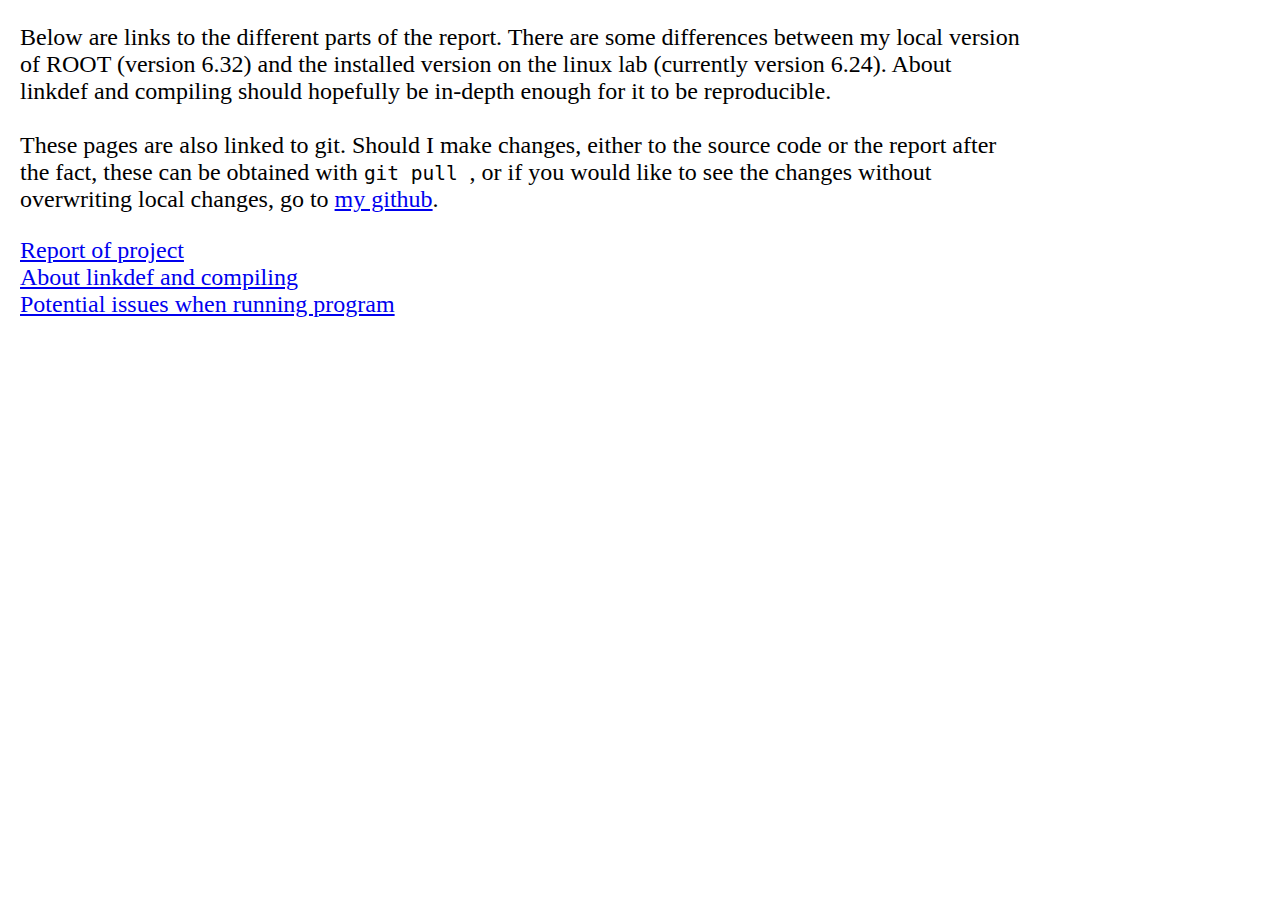
==== index.html @ ac9b33f7 "Added first part of report. Issues" ====
<!DOCTYPE html>
<html>
    <head>
        <link rel="stylesheet" href="html/stylesheet.css">
    </head>
    <body>
        <div class="linklist">
            <p>
                Below are links to the different parts of the report.
                There are some differences between my local version of ROOT (version 6.32) and the installed
                version on the linux lab (currently version 6.24).
                About linkdef and compiling should hopefully be in-depth enough for it to be reproducible.
                <br>
                <br>

                These pages are also linked to git. Should I make changes, either to the source code or the report after the fact, these can be obtained with
                <code> 
                    git pull
                </code>,
                or if you would like to see the changes without overwriting local changes, go to <a href="https://github.com/Sondren1288/planetary-sim">my github</a>.
            </p>
        </div>
        <div class="linklist">
            <a href="html/report.html">Report of project</a> <br>
            <a href="html/linkdef.html">About linkdef and compiling</a> <br>
            <a href="html/issues.html">Potential issues when running program</a> <br>
        </div>
    </body>
</html>
---- html/stylesheet.css ----
pre code {
  background-color: #eee;
  border: 1px solid #999;
  display: block;
  padding: 15px;
}


div {
    width: 1000px;
}
div.issues {
    font-size: 1.2em;
}
div.report {
    font-size: 1.2em;
}

div.linklist {
    font-size: 1.5em;
    margin: 0.5em; 
    width: 1000px;
}
div.linklist.a {
    fontsize: 1.2em;
    margin: 1em;
}
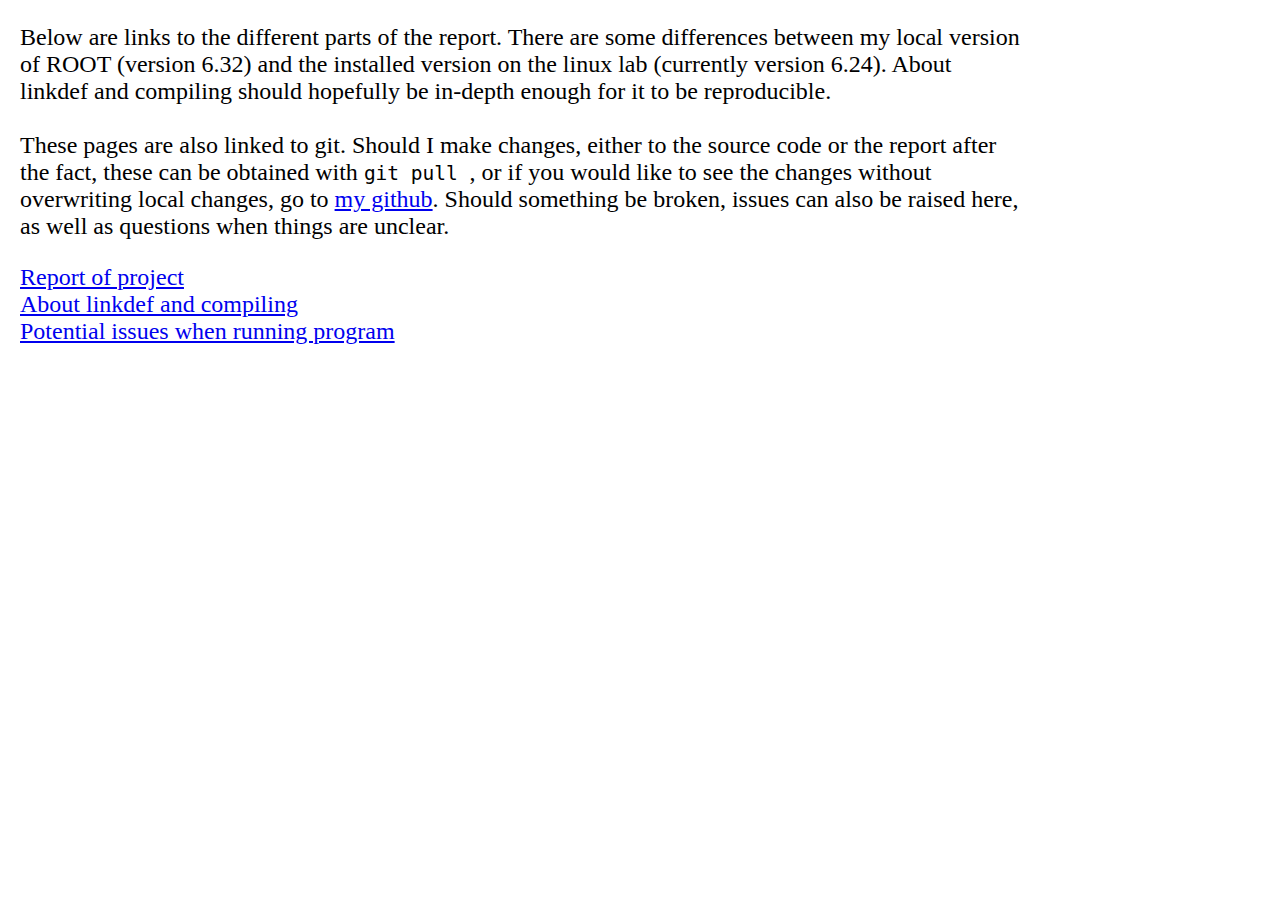
==== commit e737a336: "Added some simple text" ====
--- a/index.html
+++ b/index.html
@@ -18,6 +18,7 @@
                     git pull
                 </code>,
                 or if you would like to see the changes without overwriting local changes, go to <a href="https://github.com/Sondren1288/planetary-sim">my github</a>.
+                Should something be broken, issues can also be raised here, as well as questions when things are unclear.
             </p>
         </div>
         <div class="linklist">
--- a/html/stylesheet.css
+++ b/html/stylesheet.css
@@ -7,13 +7,43 @@
 
 
 div {
-    width: 1000px;
+    margin-left: 20px;
 }
 div.issues {
     font-size: 1.2em;
+    width: 1000px;
 }
 div.report {
-    font-size: 1.2em;
+    font-size: 1.3em;
+}
+
+div.mathlist {
+    float: center;
+}
+div.mathlist math {
+    max-height: 100px;
+    overflow: auto;
+}
+
+div.wrapper {
+    width: 90%;
+    padding: 10px;
+}
+
+div.image {
+    aspect-ratio: 1/1;
+    margin: 0px; 
+    padding-top: 15px;
+    background-color: rgba(0,0,0,0);
+    float: left;
+    font-size: 0.9em;
+    text-align: center;
+}
+div.image img {
+    border: 1px solid #000000;
+    max-height: 90%;
+    padding: 0px;
+    margin: 0px;
 }
 
 div.linklist {
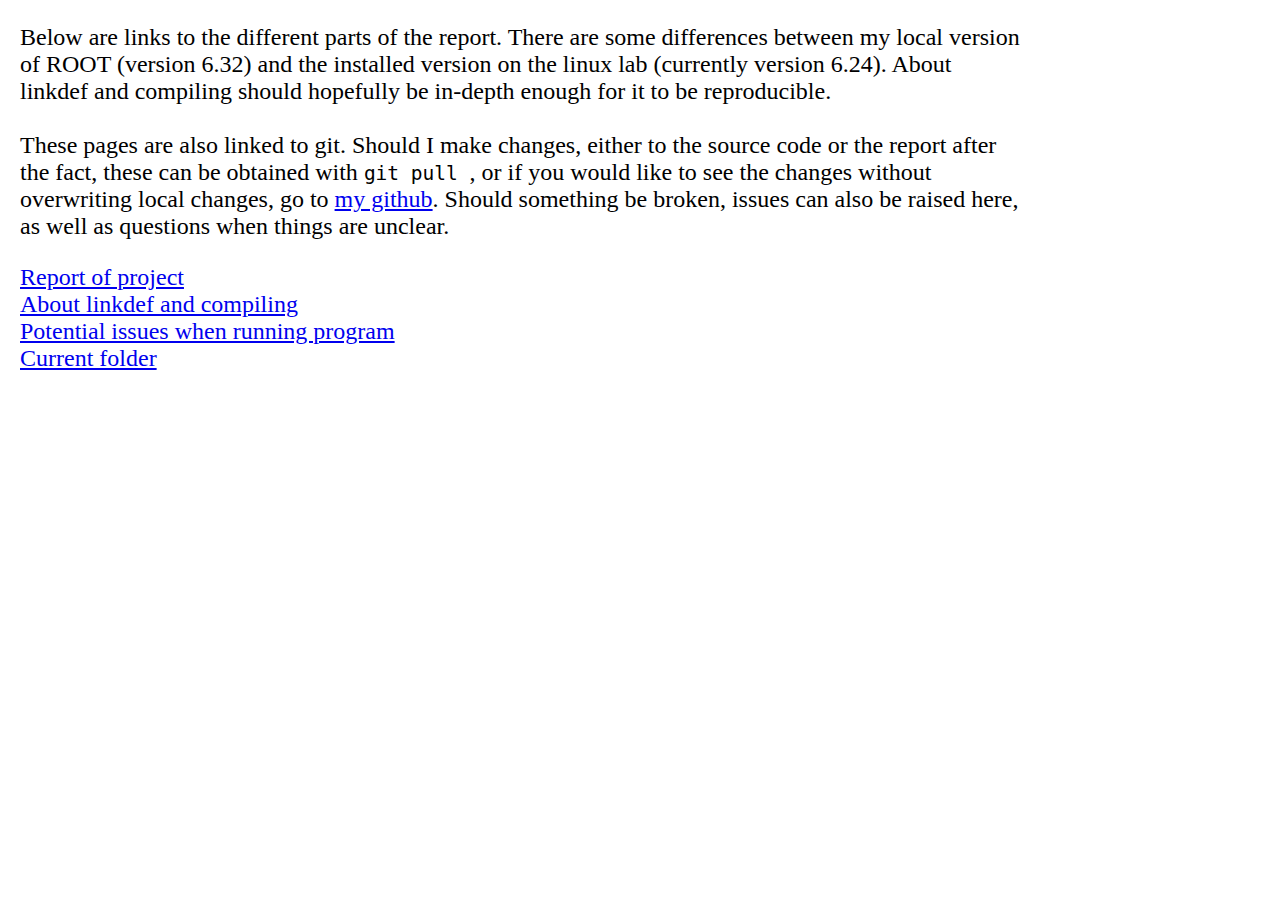
==== commit 60da3c44: "Some small fixes" ====
--- a/index.html
+++ b/index.html
@@ -25,6 +25,7 @@
             <a href="html/report.html">Report of project</a> <br>
             <a href="html/linkdef.html">About linkdef and compiling</a> <br>
             <a href="html/issues.html">Potential issues when running program</a> <br>
+            <a href="./">Current folder</a> <br>
         </div>
     </body>
 </html>
--- a/html/stylesheet.css
+++ b/html/stylesheet.css
@@ -31,6 +31,7 @@
 }
 
 div.image {
+    width: 100%;
     aspect-ratio: 1/1;
     margin: 0px; 
     padding-top: 15px;
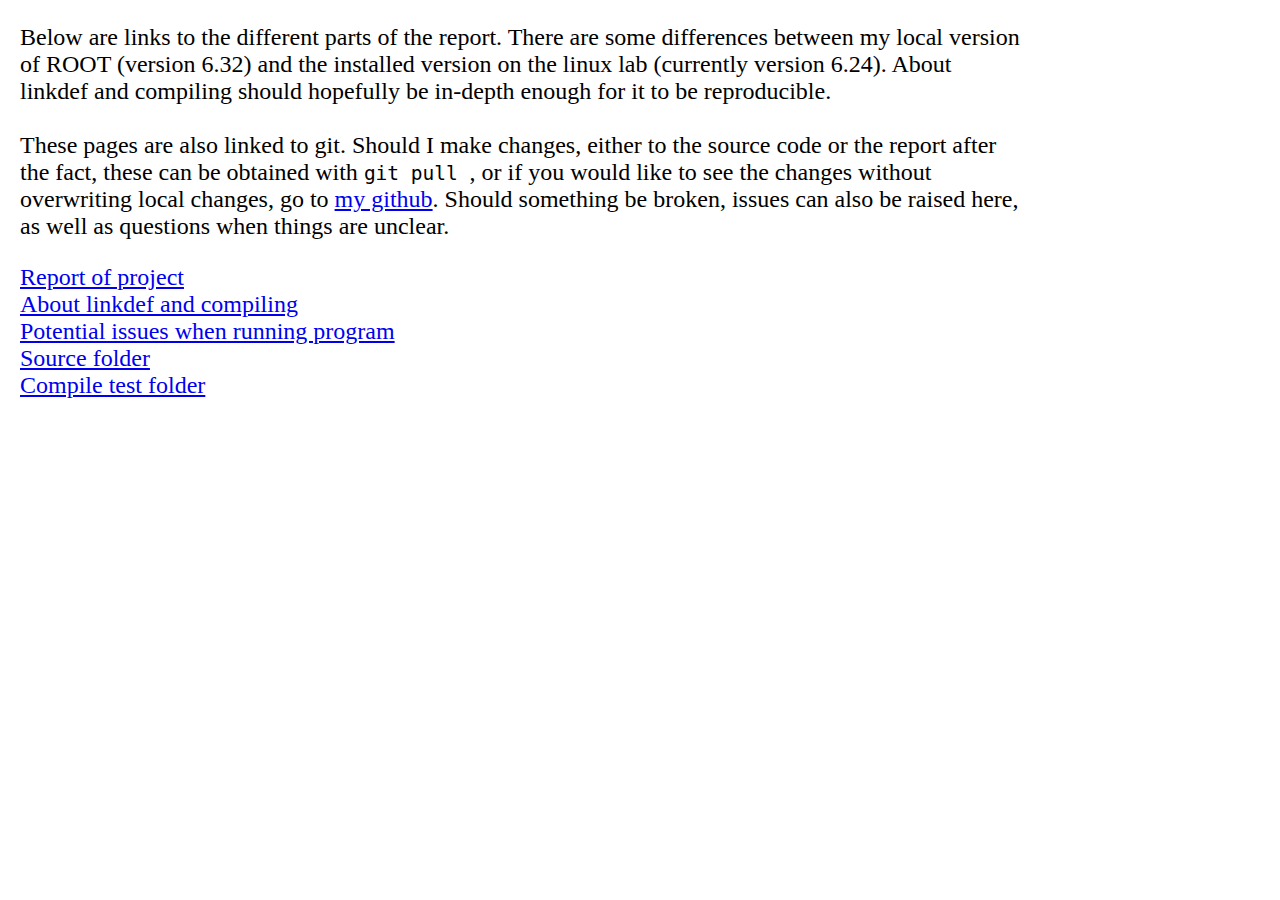
==== commit cdfd17be: "Testing redirects" ====
--- a/index.html
+++ b/index.html
@@ -25,7 +25,8 @@
             <a href="html/report.html">Report of project</a> <br>
             <a href="html/linkdef.html">About linkdef and compiling</a> <br>
             <a href="html/issues.html">Potential issues when running program</a> <br>
-            <a href="./">Current folder</a> <br>
+            <a href="./src/">Source folder</a> <br>
+            <a href="./rootCompileTest">Compile test folder</a> <br>
         </div>
     </body>
 </html>
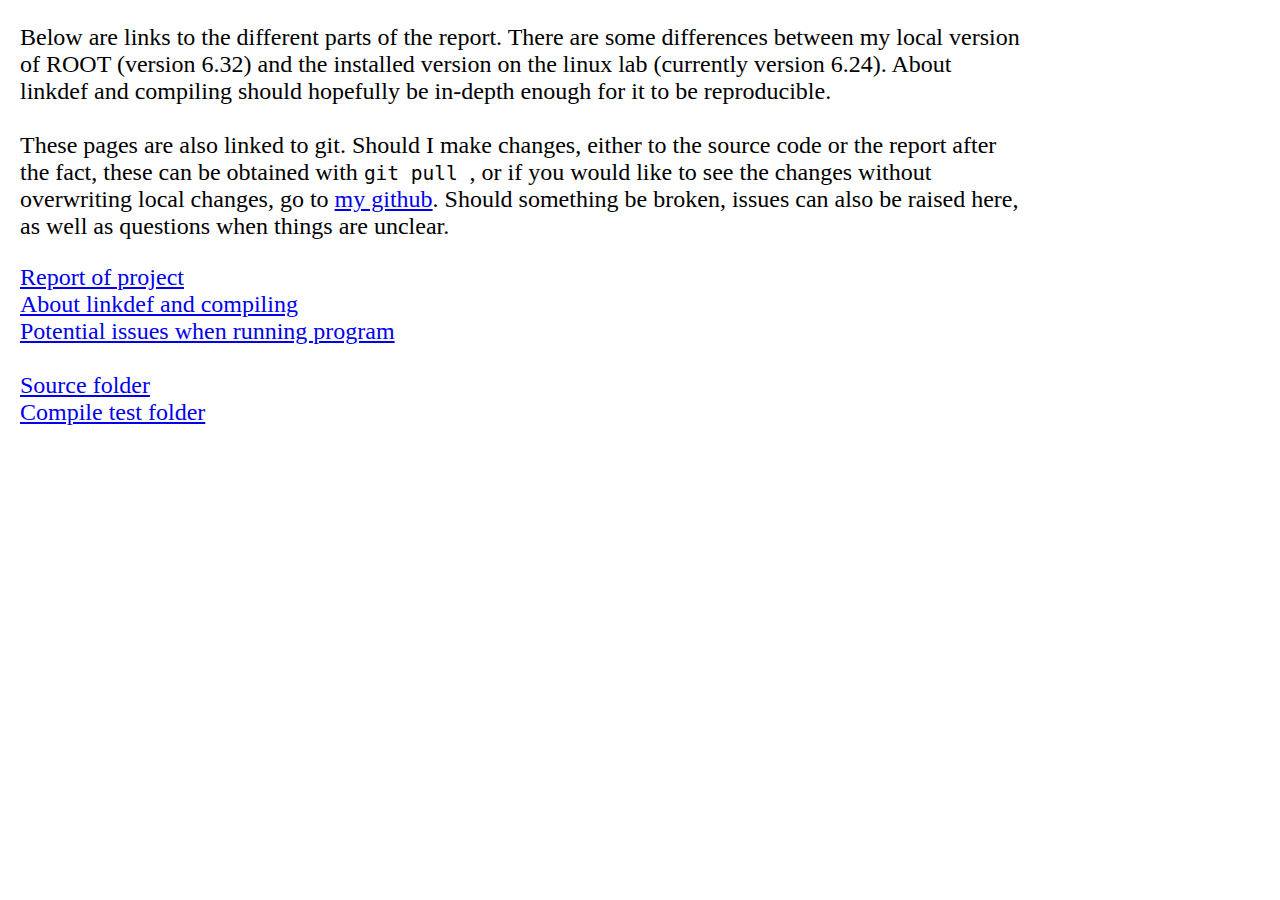
==== commit 999b4b3c: "Slight format" ====
--- a/index.html
+++ b/index.html
@@ -25,6 +25,7 @@
             <a href="html/report.html">Report of project</a> <br>
             <a href="html/linkdef.html">About linkdef and compiling</a> <br>
             <a href="html/issues.html">Potential issues when running program</a> <br>
+            <br>
             <a href="./src/">Source folder</a> <br>
             <a href="./rootCompileTest">Compile test folder</a> <br>
         </div>
